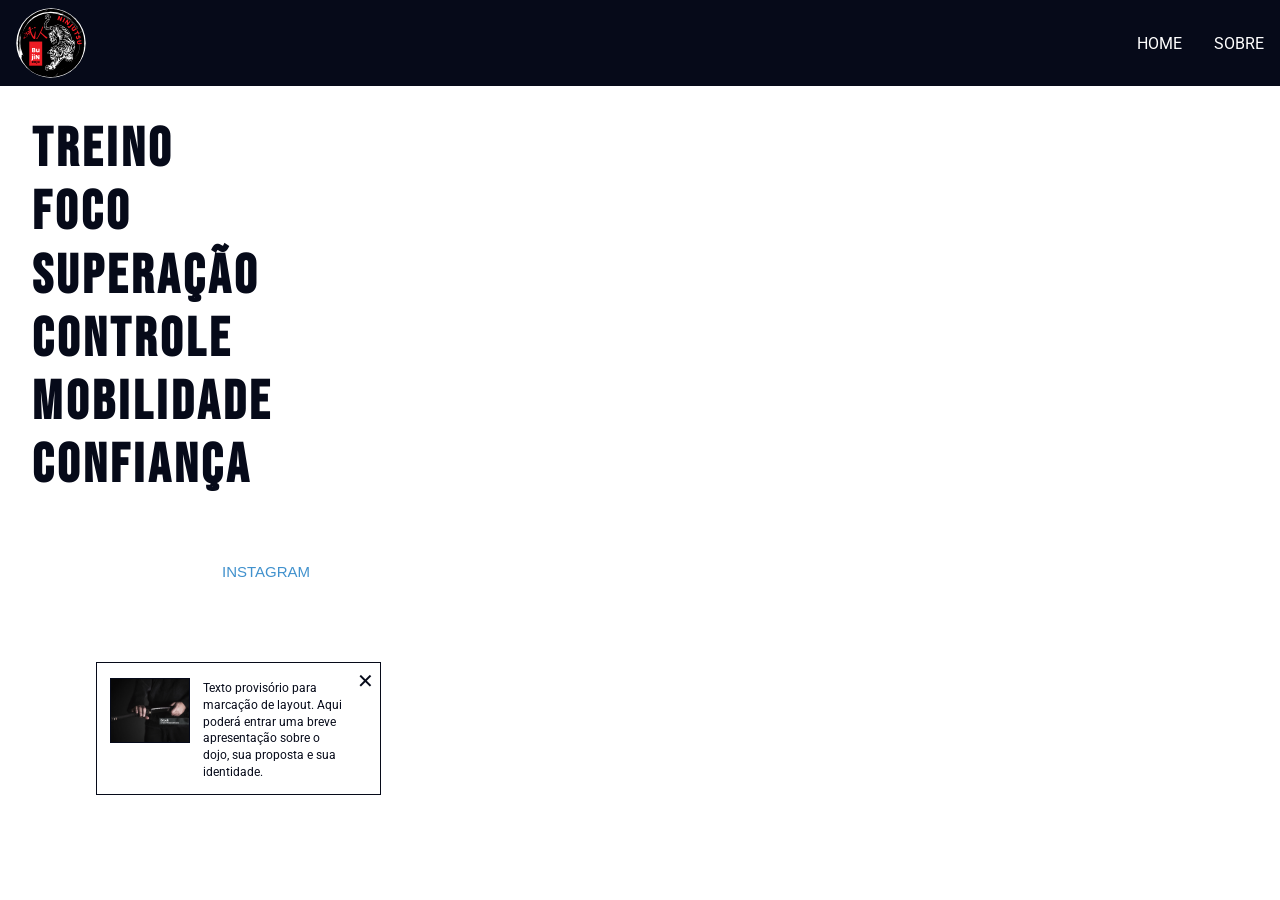
==== about.html @ 38eff9af ""Adiciona padroes da pagina Sobre"" ====
<!DOCTYPE html>
<html lang="pt-BR">
<head>
    <meta charset="UTF-8">
    <meta name="viewport" content="width=device-width, initial-scale=1.0">
    <title>Sobre | Bujin Dojo</title>
    <link rel="stylesheet" href="styles/style.css">
    <meta name="author" content="Patrick Marcman">
    <link rel="preconnect" href="https://fonts.googleapis.com">
    <link rel="preconnect" href="https://fonts.gstatic.com" crossorigin>
    <link href="https://fonts.googleapis.com/css2?family=Roboto:ital,wght@0,100..900;1,100..900&display=swap" rel="stylesheet">
    <link href="https://fonts.googleapis.com/css2?family=Bebas+Neue&display=swap" rel="stylesheet">
</head>
<body>

    <header>
        <nav>
            <a href="index.html">
                <img id="logo" src="images/logo-bujindojo.svg" alt="Logo Bujin Dojo">
            </a>

            <!--<button class="menu-toggle">MENU</button>-->
            <a href="index.html" class="menu-toggle">✕ FECHAR</a>

            <ul class="menu">
                <li><a href="index.html">HOME</a></li>
                <li><a href="sobre.html">SOBRE</a></li>
            </ul>
        </nav>
    </header>

 <!--   <main class="sobre-page">
        <section class="sobre-hero">
            <h1 class="titulo-pagina">SOBRE</h1>
            <p class="texto-pagina">
                Esta página será desenvolvida em breve com a história, valores e proposta do Bujin Dojo.
            </p>
        </section>
    </main>-->

    <main>
        <section class="sobre-conteudo">
            <h1 class="sobre-titulo"> 
                <span></span> TREINO </span>
                <span>FOCO</span>
                <span>SUPERAÇÃO</span>
                <span>CONTROLE</span>
                <span>MOBILIDADE</span>
                <span>CONFIANÇA</span>
            </h1>

            <a 
                class="instagram-link" 
                href="https://instagram.com/patrickmarcman" 
                target="_blank" 
                rel="noopener noreferrer"
                aria-label="Instagram Patrick Marcman"
            >
                <!--<i class="fa-brands fa-instagram"></i>-->
                INSTAGRAM
            </a>

            <aside class="sobre-aside" id="sobreAside">
                <button class="aside-close" type="button" aria-label="Fechar aside">✕</button>

                <div class="aside-image-box">
                    <img src="images/KimonoEspada.jpg" alt="Imagem de destaque do dojo">
                </div>

                <div class="aside-texto">
                    <p>
                        Texto provisório para marcação de layout. Aqui poderá entrar
                        uma breve apresentação sobre o dojo, sua proposta e sua identidade.
                    </p>
                </div>
            </aside>        

         </section>   
        

    </main>


    <script src="scripts/script.js"></script>
</body>
</html>
---- styles/style.css ----
:root {
    --primary-color: #060A19;
    --secundary-color: #2E5175;
    --tertiary-color: #010204;
    --quaternary-color: #A8C5E5;
    --quinternary-color:#4091CD;
    --sextnary-color: #242934;
    --primary-font-color: white;
    --secundary-font-color: #274063;
    --main-font: Roboto, Arial, sans-serif;
    --second-font: Bebas, sans-serif;
}

/*Reset*/
*,
*::before,
*::after {
  box-sizing: border-box;
  margin: 0;
  padding: 0;
}

/* Estilo base do botão */
.menu-toggle {
    display: none;
    font-size: 24px;
    background: none;
    border: none;
    color: var(--quaternary-color);
    font-family: var(--main-font);
    cursor: pointer;
}

/* Logo base */
#logo {
    width: 70px;
    height: auto;
    display: block;
}


/* Mobile */
@media (max-width: 600px){

    /*HEADER*/
    header {
        background-color: var(--primary-color) ;
        padding: 0.5rem 1rem;
    }

    nav {
        display: flex;
        align-items: center;
        justify-content: space-between;
    }

    .menu-toggle {
        display: block;
        margin-right: 1rem;
    }

    .menu {
        display: none;
        list-style: none;
        margin-top: 1rem;
    }

    .menu.active {
        display: block;
    }

    .menu li {
        margin-bottom: 10px;
    }

    .menu a {
        font-family: var(--main-font);
        font-size: 10pt;
        background-color: var(--quinternary-color);
        max-width: 200px;
        color: #4091CD;
        text-decoration: none;
    }
   #logo {
        width: 80px;
    }

    .titulo {
        font-family: 'Bebas Neue', sans-serif;
        font-size: 80px;
        letter-spacing: 3px;
        line-height: 0.8; /* controla espaçamento entre linhas */
        letter-spacing: 4px;
        margin: 2rem;

}
    .titulo span {
        display: block;
        color:var(--primary-color);
}
     #ninjutsu {
        font-size: 85px;
        letter-spacing: 10px;
}
    .sub-titulo {
        margin: 2rem;
        font-family: 'Bebas Neue', sans-serif;
        font-size: 25px;
        letter-spacing: 5px;
        line-height: 1.2;
        
    }
    .sub-titulo span {
        display: block;
    }

    .chamada {
        font-family: 'Bebas Neue', sans-serif;
        font-size: 20px;
        color:var(--quinternary-color);
        margin: 2rem;
        letter-spacing: 5px;
    }

.carousel-section {
    margin: 2rem 0 0 0;
    padding-left: 20px;
    padding-right: 0;
    overflow: hidden;
}

.carousel-info {
    display: flex;
    align-items: center;
    justify-content: space-between;
    gap: 10px;
    margin-bottom: 0.8rem;
    width: 280px;
}

.carousel-info-left {
    display: flex;
    align-items: center;
    gap: 10px;
    min-width: 0;
}

.carousel-bullet {
    width: 10px;
    height: 10px;
    background-color: var(--quinternary-color);
    border-radius: 50%;
    flex-shrink: 0;
}

.carousel-caption {
    background: none;
    border: none;
    padding: 0;
    font-family: var(--main-font);
    font-size: 12px;
    color: var(--primary-color);
    text-align: left;
    cursor: pointer;
    white-space: nowrap;
    overflow: hidden;
    text-overflow: ellipsis;
}

.carousel-counter {
    font-family: var(--main-font);
    font-size: 12px;
    color: var(--quinternary-color);
    flex-shrink: 0;
}

.carousel-track-container {
    width: 100%;
    overflow: hidden;
    position: relative;
    touch-action: pan-y;
    padding-top: 10px;
    padding-bottom: 10px;
}

.carousel-track {
    display: flex;
    gap: 12px;
    transition: transform 0.35s ease;
    align-items: center;
}

.carousel-image {
    width: 260px;
    height: 250px;
    object-fit: cover;
    flex-shrink: 0;
    user-select: none;
    -webkit-user-drag: none;
    transform: scale(0.92);
    transition: transform 0.35s ease, opacity 0.35s ease;
    opacity: 0.72;
}

.carousel-image.active {
    transform: scale(1);
    opacity: 1;
}

.carousel-aside {
    display: none;
    background-color: var(--sextnary-color);
    color: var(--primary-font-color);
    padding: 0.8rem 1rem;
    margin-bottom: 1rem;
    width: 280px;
    border-left: 3px solid var(--quinternary-color);
    font-family: var(--main-font);
    font-size: 12px;
    line-height: 1.4;
}

.carousel-aside.active {
    display: block;
}

.carousel-track-container {
    width: 100%;
    overflow: hidden;
    position: relative;
    touch-action: pan-y;
}

.carousel-track {
    display: flex;
    gap: 12px;
    transition: transform 0.35s ease;
}

.carousel-image {
    width: 280px;
    height: 250px;
    object-fit: cover;
    flex-shrink: 0;
    user-select: none;
    -webkit-user-drag: none;
}

.carousel-image:first-child {
    margin-left: 0;
}

}

/*--------------------------------------start about.html-------------------------------*/
.sobre-page {
    background-color: #f2f2f2;
    min-height: 100vh;
}

.sobre-conteudo {
    padding: 2rem;
    position: relative;
}

.sobre-titulo {
    font-family: 'Bebas Neue', sans-serif;
    font-size: 55px;
    line-height: 1.15;
    letter-spacing: 4px;
    color: var(--primary-color);
    max-width: 280px;
}

.sobre-titulo span {
    display: block;
}

.instagram-link {
    display: flex;
    align-items: center;
    justify-content: center;
    width: 52px;
    height: 52px;
    color: var(--quinternary-color);
    text-decoration: none;
    font-family: var(--second-font);
    font-size: 15px;
    margin: 3rem 0 4rem 13rem;
}

.sobre-aside {
    width: 285px;
    min-height: 95px;
    border: 0.5px solid var(--primary-color);
    padding: 0.8rem;
    display: grid;
    grid-template-columns: 80px 1fr;
    column-gap: 0.8rem;
    align-items: start;
    position: relative;
    margin-left: 4rem;
    background-color: transparent;
}

.aside-close {
    position: absolute;
    top: 6px;
    right: 6px;
    border: none;
    background: none;
    font-size: 20px;
    color: var(--primary-color);
    cursor: pointer;
    font-family: var(--main-font);
}

.aside-image-box {
    width: 80px;
    height: 65px;
    border: 0.5px solid var(--primary-color);
    overflow: hidden;
    margin-top: 0.2rem;
}

.aside-image-box img {
    width: 100%;
    height: 100%;
    object-fit: cover;
}

.aside-texto {
    padding-top: 0.3rem;
    padding-right: 1.5rem;
}

.aside-texto p {
    font-family: var(--main-font);
    font-size: 12px;
    line-height: 1.4;
    color: var(--primary-color);
}



/*--------------------------------------end about.html---------------------------------*/

/*---------------------------------------DESKTOP----------------------------------------*/
/* Desktop */
@media (min-width: 1024px) {
    header {
        background-color: var(--primary-color);
        padding: 0.5rem 1rem;
    }

    nav {
        display: flex;
        align-items: center;
        justify-content: space-between;
    }

    .menu-toggle {
        display: none;
    }

    .menu {
        display: flex;
        list-style: none;
        gap: 2rem;
    }

    .menu a {
        color: var(--primary-font-color);
        text-decoration: none;
        font-family: var(--main-font);
    }

    #logo {
        width: 70px;
        height: auto;
        margin-left: 0;
    }

    /*-----------------------MAIN--------------------*/
}

/*-----------------------about.html-----------------*/
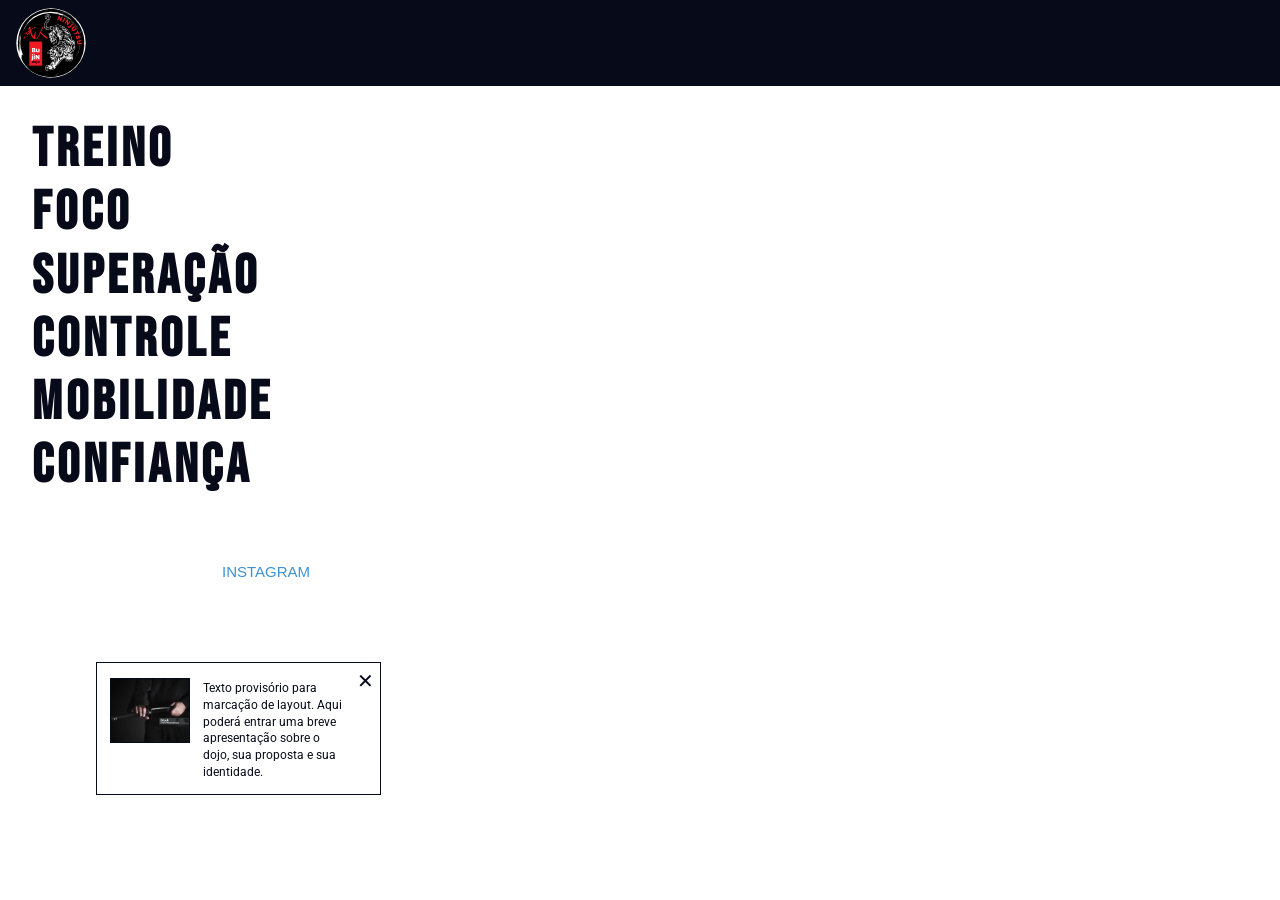
==== commit ba904c43: ""Adiciona fotos novas"" ====
--- a/about.html
+++ b/about.html
@@ -22,10 +22,10 @@
             <!--<button class="menu-toggle">MENU</button>-->
             <a href="index.html" class="menu-toggle">✕ FECHAR</a>
 
-            <ul class="menu">
+            <!--<ul class="menu">
                 <li><a href="index.html">HOME</a></li>
                 <li><a href="sobre.html">SOBRE</a></li>
-            </ul>
+            </ul>-->
         </nav>
     </header>
 
@@ -51,10 +51,10 @@
 
             <a 
                 class="instagram-link" 
-                href="https://instagram.com/patrickmarcman" 
+                href="https://www.instagram.com/bujindojobh/" 
                 target="_blank" 
                 rel="noopener noreferrer"
-                aria-label="Instagram Patrick Marcman"
+                aria-label="Instagram bujindojobh"
             >
                 <!--<i class="fa-brands fa-instagram"></i>-->
                 INSTAGRAM
--- a/styles/style.css
+++ b/styles/style.css
@@ -44,7 +44,7 @@
 
     /*HEADER*/
     header {
-        background-color: var(--primary-color) ;
+        /*background-color: var(--primary-color) ;*/
         padding: 0.5rem 1rem;
     }
 
@@ -57,6 +57,7 @@
     .menu-toggle {
         display: block;
         margin-right: 1rem;
+        text-decoration: none;
     }
 
     .menu {
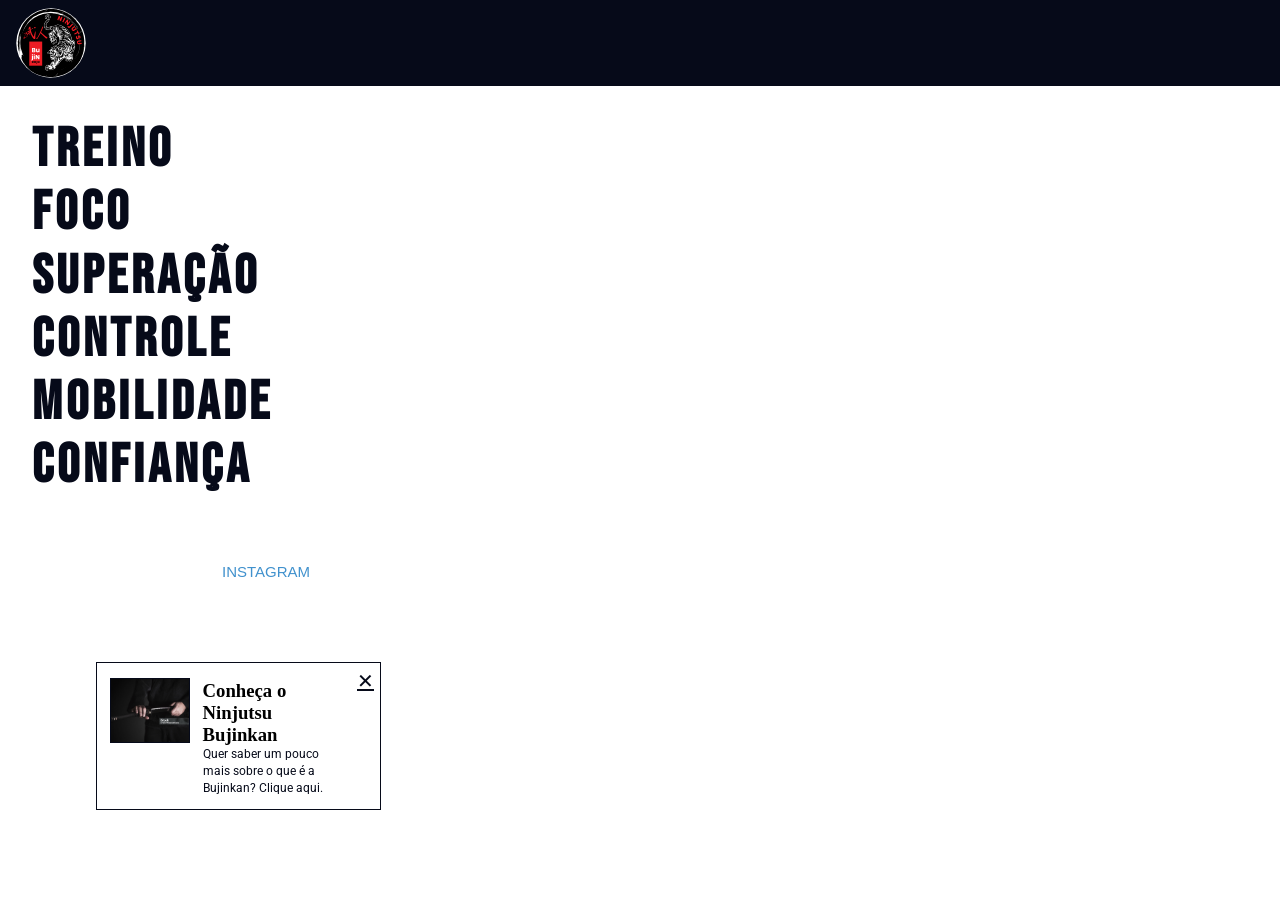
==== commit 4bc16671: ""Adiciona a pagina Bujinkan"" ====
--- a/about.html
+++ b/about.html
@@ -20,7 +20,7 @@
             </a>
 
             <!--<button class="menu-toggle">MENU</button>-->
-            <a href="index.html" class="menu-toggle">✕ FECHAR</a>
+            <a href="index.html" class="menu-toggle">FECHAR</a>
 
             <!--<ul class="menu">
                 <li><a href="index.html">HOME</a></li>
@@ -61,16 +61,16 @@
             </a>
 
             <aside class="sobre-aside" id="sobreAside">
-                <button class="aside-close" type="button" aria-label="Fechar aside">✕</button>
+                <a href="bujinkan.html" class="aside-close">✕</a>
 
                 <div class="aside-image-box">
                     <img src="images/KimonoEspada.jpg" alt="Imagem de destaque do dojo">
                 </div>
 
                 <div class="aside-texto">
+                    <h3>Conheça o Ninjutsu Bujinkan</h3>
                     <p>
-                        Texto provisório para marcação de layout. Aqui poderá entrar
-                        uma breve apresentação sobre o dojo, sua proposta e sua identidade.
+                        Quer saber um pouco mais sobre o que é a Bujinkan? Clique aqui.
                     </p>
                 </div>
             </aside>        
--- a/styles/style.css
+++ b/styles/style.css
@@ -26,8 +26,8 @@
     font-size: 24px;
     background: none;
     border: none;
-    color: var(--quaternary-color);
-    font-family: var(--main-font);
+    color: var(--primary-color);
+    font-family: var(--second-font);
     cursor: pointer;
 }
 
@@ -61,6 +61,7 @@
     }
 
     .menu {
+        color:var(--primary-color);
         display: none;
         list-style: none;
         margin-top: 1rem;
@@ -75,11 +76,11 @@
     }
 
     .menu a {
-        font-family: var(--main-font);
+        font-family: var(--second-font);
         font-size: 10pt;
         background-color: var(--quinternary-color);
         max-width: 200px;
-        color: #4091CD;
+        color: var(--primary-color);
         text-decoration: none;
     }
    #logo {
@@ -342,9 +343,23 @@
     color: var(--primary-color);
 }
 
-
-
 /*--------------------------------------end about.html---------------------------------*/
+
+/*-------------------------------------- bujinkan.html---------------------------------*/
+
+.paragrafo {
+    color: var(--primary-color);
+    font-family: var(--main-font);
+    line-height: 2; 
+    font-weight: 200; 
+    margin: 16px;
+    text-align: left; 
+    justify-content: center; 
+    text-transform: uppercase;
+}
+
+
+/*------------------------------------- bujinkan.html----------------------------------*/
 
 /*---------------------------------------DESKTOP----------------------------------------*/
 /* Desktop */
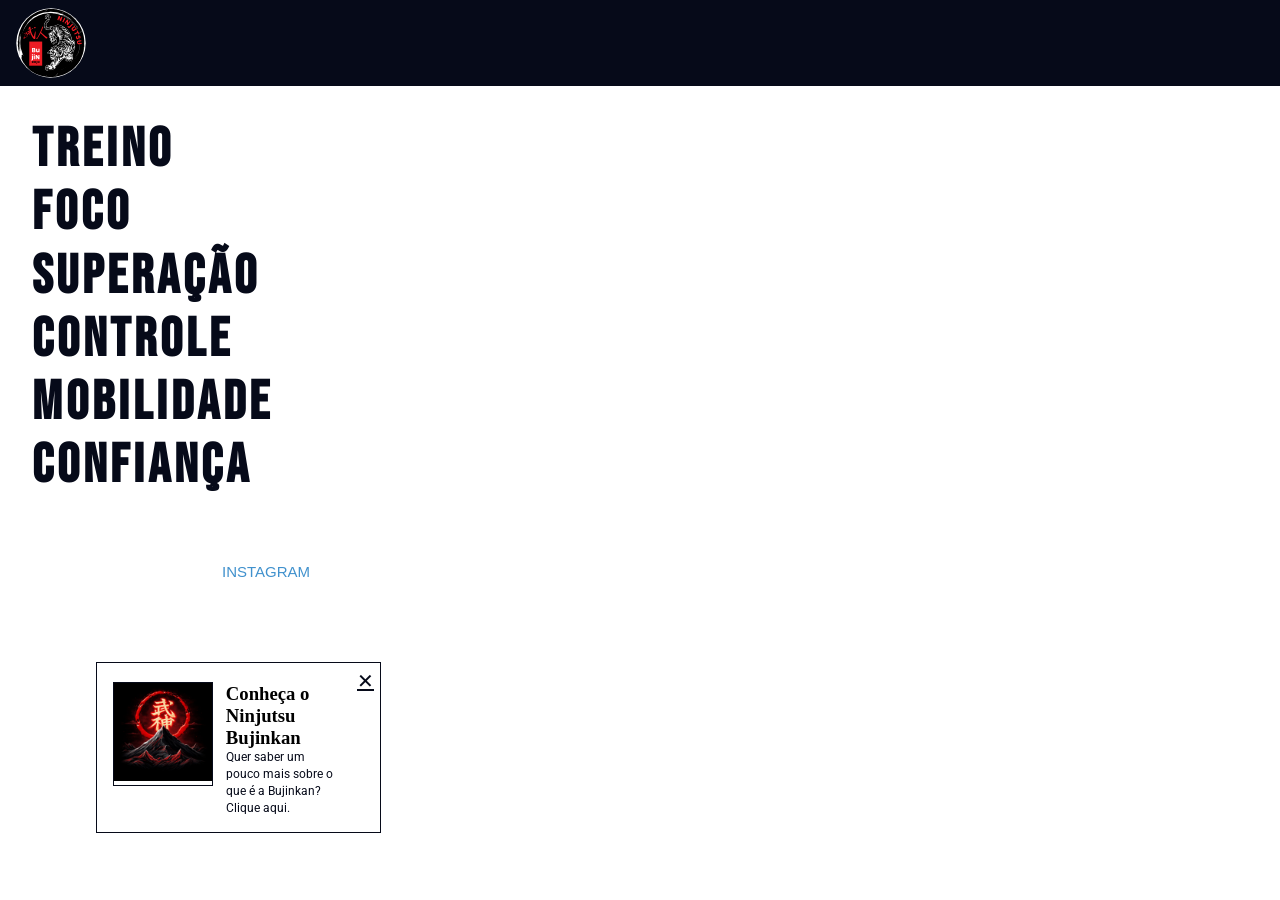
==== commit 0bbb6936: ""Adiciona melhorias no aside"" ====
--- a/about.html
+++ b/about.html
@@ -64,7 +64,7 @@
                 <a href="bujinkan.html" class="aside-close">✕</a>
 
                 <div class="aside-image-box">
-                    <img src="images/KimonoEspada.jpg" alt="Imagem de destaque do dojo">
+                    <img src="images/fuij-bujinkan.webp" alt="Imagem da Bujinkan Estilizada">
                 </div>
 
                 <div class="aside-texto">
--- a/styles/style.css
+++ b/styles/style.css
@@ -124,6 +124,14 @@
         letter-spacing: 5px;
     }
 
+    #address {
+        font-family: var(--second-font);
+        font-weight: 200;
+        color: var(--sextnary-color);
+        font-size: small;
+        margin: 2rem;
+    }
+
 .carousel-section {
     margin: 2rem 0 0 0;
     padding-left: 20px;
@@ -295,9 +303,9 @@
     width: 285px;
     min-height: 95px;
     border: 0.5px solid var(--primary-color);
-    padding: 0.8rem;
+    padding: 1rem;
     display: grid;
-    grid-template-columns: 80px 1fr;
+    grid-template-columns: 100px 1fr;
     column-gap: 0.8rem;
     align-items: start;
     position: relative;
@@ -318,8 +326,8 @@
 }
 
 .aside-image-box {
-    width: 80px;
-    height: 65px;
+    width: 100px;
+    height: auto;
     border: 0.5px solid var(--primary-color);
     overflow: hidden;
     margin-top: 0.2rem;
@@ -358,6 +366,60 @@
     text-transform: uppercase;
 }
 
+.cta-aside {
+    display: block;
+
+    width: 90%; /* ocupa quase toda a tela */
+    margin: 1rem auto;
+
+    padding: 0.5rem;
+
+    background-color: var(--primary-color);
+    color: var(--quaternary-color);
+
+    border-radius: 12px solid var(--secundary-color);
+
+    text-align: center;
+
+    font-family: 'Bebas Neue', sans-serif;
+    letter-spacing: 3px;
+    font-size: 17px;
+
+    text-decoration: none;
+
+    box-shadow: 0 10px 25px rgba(0,0,0,0.3);
+
+    transition: all 0.3s ease;
+}
+
+.cta-aside:active {
+    transform: scale(0.97);
+}
+/* animação do botão de cta*/
+@keyframes pulse {
+    0% {
+        box-shadow: 0 0 0 0 rgba(64, 145, 205, 0.6);
+    }
+    70% {
+        box-shadow: 0 0 0 15px rgba(64, 145, 205, 0);
+    }
+    100% {
+        box-shadow: 0 0 0 0 rgba(64, 145, 205, 0);
+    }
+}
+
+.cta-aside {
+    animation: pulse 2s infinite;
+}
+
+/* fim da animação do botao de cta*/
+
+.cta-aside:hover {
+    background-color: var(--primary-color);
+    color: var(--quaternary-color);
+    transform: scale(1.05);
+}
+
 
 /*------------------------------------- bujinkan.html----------------------------------*/
 
@@ -400,4 +462,17 @@
     /*-----------------------MAIN--------------------*/
 }
 
-/*-----------------------about.html-----------------*/+/*-----------------------about.html-----------------*/
+
+/*----------------------bujinkan.html--------------*/
+
+     .cta-aside {
+        width: 40%;
+        font-size: 18px;
+    }
+
+    .cta-aside:hover {
+        transform: scale(1.05);
+        background: linear-gradient(135deg, #ffffff, #4091CD);
+        color: #000;
+    }
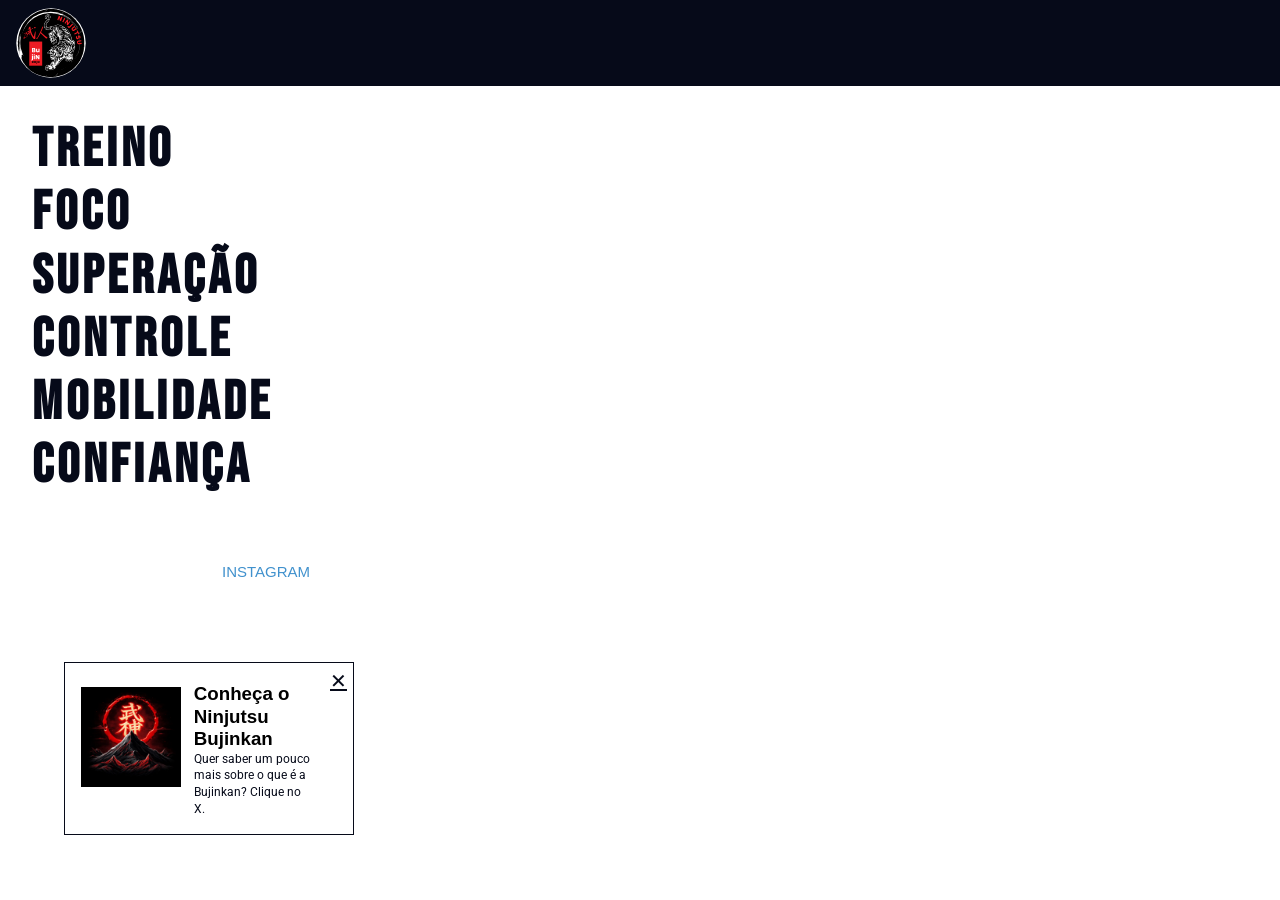
==== commit fcb05498: ""Ajusta aside"" ====
--- a/about.html
+++ b/about.html
@@ -64,13 +64,13 @@
                 <a href="bujinkan.html" class="aside-close">✕</a>
 
                 <div class="aside-image-box">
-                    <img src="images/fuij-bujinkan.webp" alt="Imagem da Bujinkan Estilizada">
+                    <a href="bujinkan.html"> <img src="images/fujibujinkan.webp" alt="Imagem da Bujinkan Estilizada"></a>
                 </div>
 
                 <div class="aside-texto">
                     <h3>Conheça o Ninjutsu Bujinkan</h3>
                     <p>
-                        Quer saber um pouco mais sobre o que é a Bujinkan? Clique aqui.
+                        Quer saber um pouco mais sobre o que é a Bujinkan? Clique no X.
                     </p>
                 </div>
             </aside>        
--- a/styles/style.css
+++ b/styles/style.css
@@ -300,7 +300,9 @@
 }
 
 .sobre-aside {
-    width: 285px;
+    font-family: var(--second-font);
+    line-height: 1.2;
+    width: 290px;
     min-height: 95px;
     border: 0.5px solid var(--primary-color);
     padding: 1rem;
@@ -309,7 +311,8 @@
     column-gap: 0.8rem;
     align-items: start;
     position: relative;
-    margin-left: 4rem;
+    margin-left: 2rem;
+    margin-bottom: 1rem;
     background-color: transparent;
 }
 
@@ -328,14 +331,13 @@
 .aside-image-box {
     width: 100px;
     height: auto;
-    border: 0.5px solid var(--primary-color);
     overflow: hidden;
-    margin-top: 0.2rem;
+    margin-top: 0.5rem;
 }
 
 .aside-image-box img {
     width: 100%;
-    height: 100%;
+    height: auto;
     object-fit: cover;
 }
 
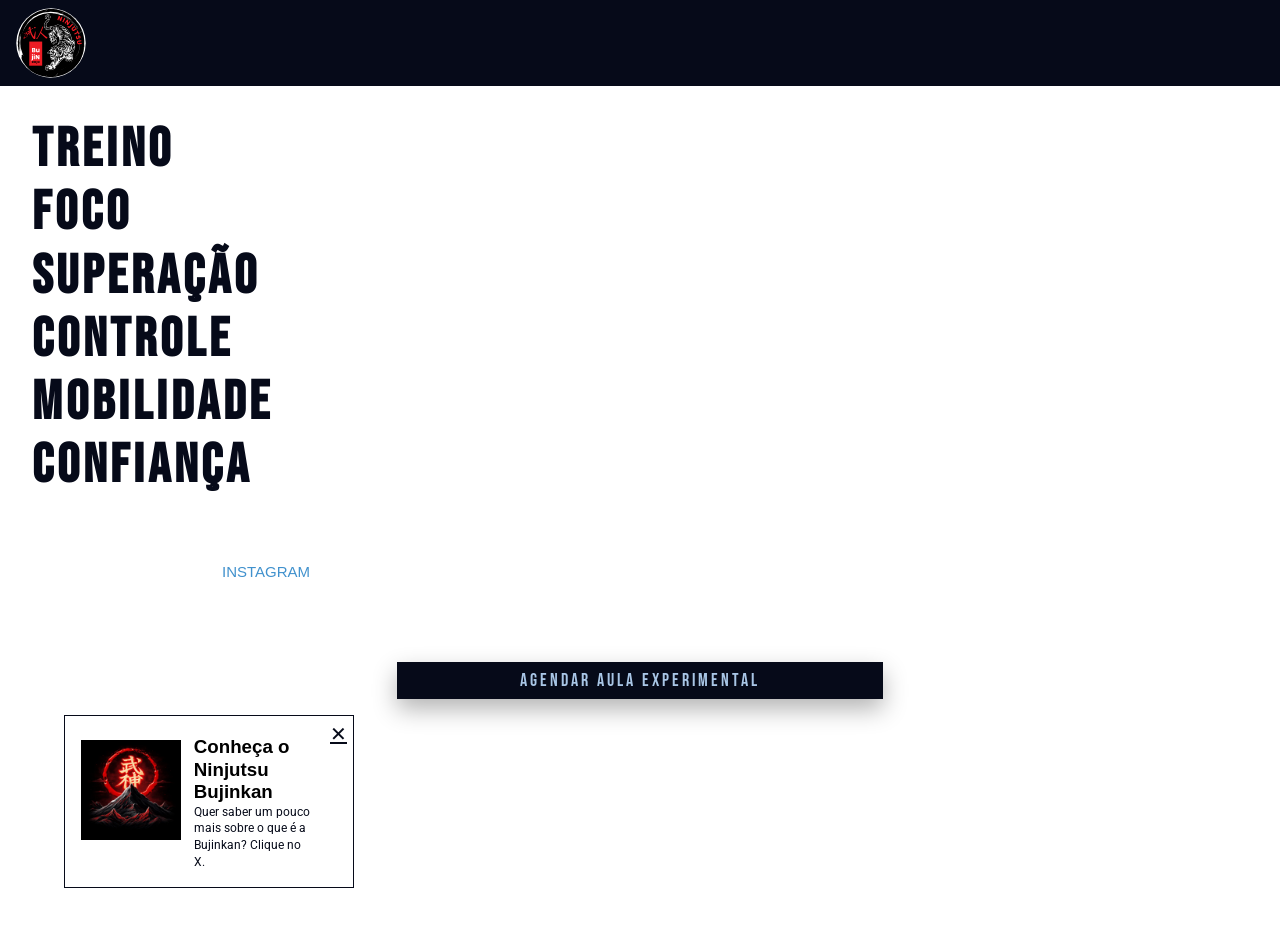
==== commit 22f369d9: ""Novo Cta"" ====
--- a/about.html
+++ b/about.html
@@ -60,6 +60,14 @@
                 INSTAGRAM
             </a>
 
+            <a 
+                href="https://wa.me/5511977504567?text=Olá%20Sensei!%20Gostaria%20de%20agendar%20uma%20aula%20experimental%20para%20conhecer%20o%20Ninjutsu.%20Poderia%20me%20chamar%20para%20agendarmos?" 
+                class="cta-aside"
+                target="_blank"
+            >
+             AGENDAR AULA EXPERIMENTAL
+            </a>
+
             <aside class="sobre-aside" id="sobreAside">
                 <a href="bujinkan.html" class="aside-close">✕</a>
 
--- a/styles/style.css
+++ b/styles/style.css
@@ -385,7 +385,7 @@
 
     font-family: 'Bebas Neue', sans-serif;
     letter-spacing: 3px;
-    font-size: 17px;
+    font-size: 13px;
 
     text-decoration: none;
 
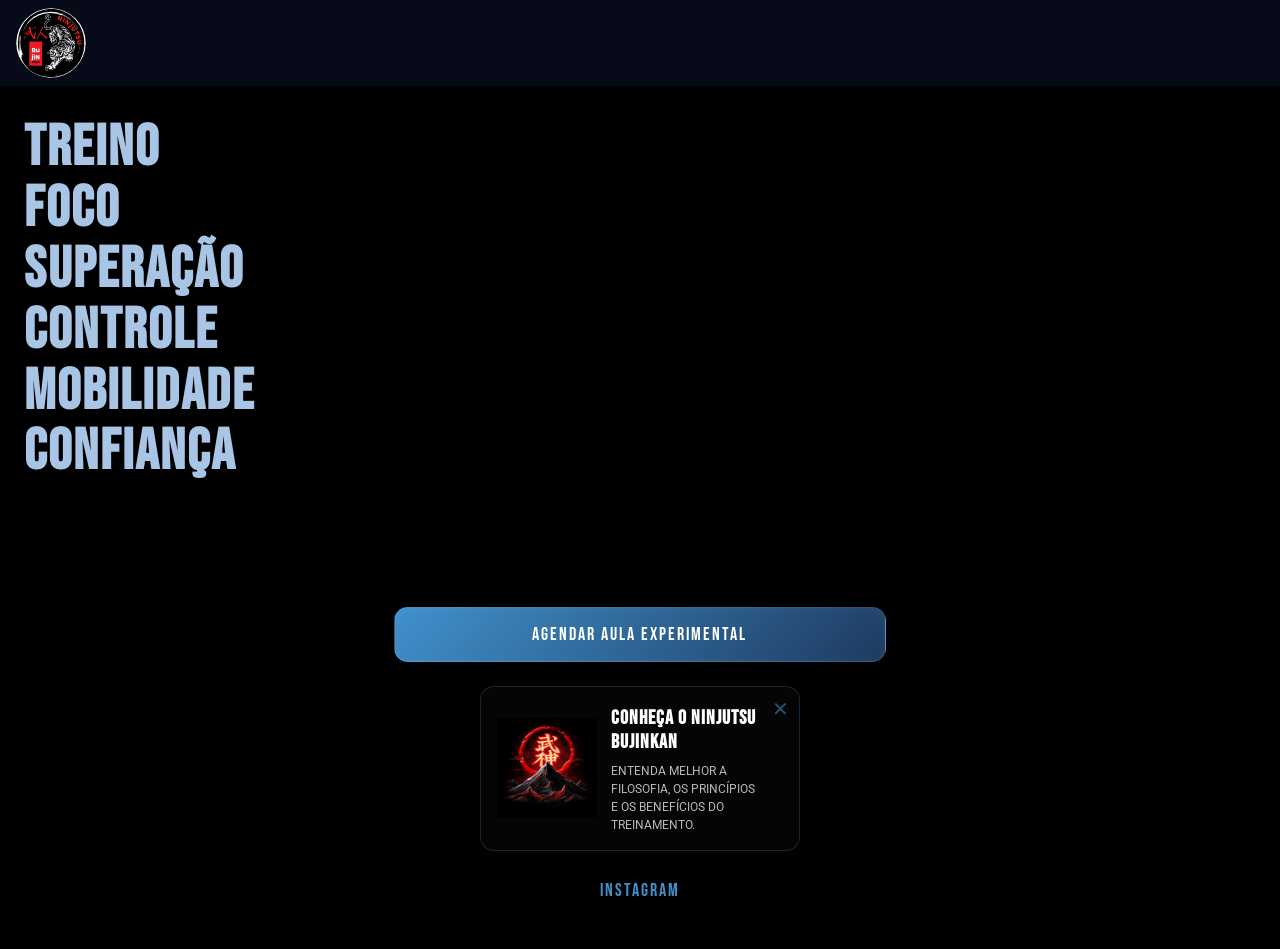
==== commit 383b3778: ""Adiciona video na pagina bujinkan.html"" ====
--- a/about.html
+++ b/about.html
@@ -49,6 +49,33 @@
                 <span>CONFIANÇA</span>
             </h1>
 
+            <p class="sobre-frase reveal">
+                DISCIPLINA, AUTODEFESA E DESENVOLVIMENTO PESSOAL EM UM TREINAMENTO SÉRIO E PROGRESSIVO.
+            </p>
+
+            <a 
+                href="https://wa.me/5511977504567?text=Olá%20Sensei!%20Gostaria%20de%20agendar%20uma%20aula%20experimental%20para%20conhecer%20o%20Ninjutsu.%20Poderia%20me%20chamar%20para%20agendarmos?" 
+                class="cta-aside"
+                target="_blank"
+            >
+             AGENDAR AULA EXPERIMENTAL
+            </a>
+
+            <a href="bujinkan.html" class="sobre-aside" id="sobreAside">
+                <span class="aside-close">✕</span>
+
+                <div class="aside-image-box">
+                    <img src="images/fujibujinkan.webp" alt="Imagem da Bujinkan Estilizada">
+                </div>
+
+                <div class="aside-texto">
+                    <h3>CONHEÇA O NINJUTSU BUJINKAN</h3>
+                    <p>
+                        ENTENDA MELHOR A FILOSOFIA, OS PRINCÍPIOS E OS BENEFÍCIOS DO TREINAMENTO.
+                    </p>
+                </div>
+            </a>
+            
             <a 
                 class="instagram-link" 
                 href="https://www.instagram.com/bujindojobh/" 
@@ -58,30 +85,6 @@
             >
                 <!--<i class="fa-brands fa-instagram"></i>-->
                 INSTAGRAM
-            </a>
-
-            <a 
-                href="https://wa.me/5511977504567?text=Olá%20Sensei!%20Gostaria%20de%20agendar%20uma%20aula%20experimental%20para%20conhecer%20o%20Ninjutsu.%20Poderia%20me%20chamar%20para%20agendarmos?" 
-                class="cta-aside"
-                target="_blank"
-            >
-             AGENDAR AULA EXPERIMENTAL
-            </a>
-
-            <aside class="sobre-aside" id="sobreAside">
-                <a href="bujinkan.html" class="aside-close">✕</a>
-
-                <div class="aside-image-box">
-                    <a href="bujinkan.html"> <img src="images/fujibujinkan.webp" alt="Imagem da Bujinkan Estilizada"></a>
-                </div>
-
-                <div class="aside-texto">
-                    <h3>Conheça o Ninjutsu Bujinkan</h3>
-                    <p>
-                        Quer saber um pouco mais sobre o que é a Bujinkan? Clique no X.
-                    </p>
-                </div>
-            </aside>        
 
          </section>   
         
--- a/styles/style.css
+++ b/styles/style.css
@@ -3,48 +3,81 @@
     --secundary-color: #2E5175;
     --tertiary-color: #010204;
     --quaternary-color: #A8C5E5;
-    --quinternary-color:#4091CD;
+    --quinternary-color: #4091CD;
     --sextnary-color: #242934;
     --primary-font-color: white;
     --secundary-font-color: #274063;
     --main-font: Roboto, Arial, sans-serif;
-    --second-font: Bebas, sans-serif;
-}
-
-/*Reset*/
+    --second-font: 'Bebas Neue', sans-serif;
+}
+
+/* RESET */
 *,
 *::before,
 *::after {
-  box-sizing: border-box;
-  margin: 0;
-  padding: 0;
-}
-
-/* Estilo base do botão */
+    box-sizing: border-box;
+    margin: 0;
+    padding: 0;
+}
+
+body {
+    background-color: #000;
+    font-family: var(--main-font);
+}
+
+html {
+    scroll-behavior: smooth;
+}
+
+body {
+    color: white;
+    overflow-x: hidden;
+}
+
+img {
+    display: block;
+    max-width: 100%;
+}
+
+section {
+    position: relative;
+}
+
+.logo-link {
+    display: inline-block;
+}
+
+/* BOTÃO MENU */
 .menu-toggle {
     display: none;
     font-size: 24px;
     background: none;
     border: none;
-    color: var(--primary-color);
+    color: var(--quaternary-color);
     font-family: var(--second-font);
     cursor: pointer;
-}
-
-/* Logo base */
+    text-decoration: none;
+}
+
+/* LOGO */
 #logo {
     width: 70px;
     height: auto;
     display: block;
 }
 
-
-/* Mobile */
-@media (max-width: 600px){
-
-    /*HEADER*/
+header.scrolled {
+    background-color: rgba(6, 10, 25, 0.88);
+    backdrop-filter: blur(10px);
+    box-shadow: 0 10px 30px rgba(0, 0, 0, 0.35);
+}
+
+/* MOBILE */
+@media (max-width: 600px) {
+
+    /* HEADER */
     header {
-        /*background-color: var(--primary-color) ;*/
+        background-color: var(--primary-color);
         padding: 0.5rem 1rem;
     }
 
@@ -57,148 +90,162 @@
     .menu-toggle {
         display: block;
         margin-right: 1rem;
-        text-decoration: none;
-    }
-
-    .menu {
-        color:var(--primary-color);
-        display: none;
-        list-style: none;
-        margin-top: 1rem;
-    }
-
-    .menu.active {
-        display: block;
-    }
-
-    .menu li {
-        margin-bottom: 10px;
-    }
-
-    .menu a {
-        font-family: var(--second-font);
-        font-size: 10pt;
-        background-color: var(--quinternary-color);
-        max-width: 200px;
-        color: var(--primary-color);
-        text-decoration: none;
-    }
-   #logo {
+    }
+
+    #logo {
         width: 80px;
     }
 
-    .titulo {
-        font-family: 'Bebas Neue', sans-serif;
-        font-size: 80px;
-        letter-spacing: 3px;
-        line-height: 0.8; /* controla espaçamento entre linhas */
-        letter-spacing: 4px;
-        margin: 2rem;
-
-}
-    .titulo span {
-        display: block;
-        color:var(--primary-color);
-}
-     #ninjutsu {
+    /* HERO */
+    .hero {
+        background-image:
+            linear-gradient(
+                to bottom,
+                rgba(0, 0, 0, 0.20),
+                rgba(0, 0, 0, 0.45),
+                rgba(0, 0, 0, 0.78)
+            ),
+            url("../images/hero-bujinkan.png");
+        background-size: cover;
+        background-position: center center;
+        background-repeat: no-repeat;
+        min-height: 100vh;
+        position: relative;
+    }
+
+.hero-overlay {
+    min-height: 100vh;
+    padding-top: 1rem;
+    padding-bottom: 3rem;
+    background: linear-gradient(
+        to bottom,
+        rgba(0, 0, 0, 0.10),
+        rgba(0, 0, 0, 0.35),
+        rgba(0, 0, 0, 0.82)
+    );
+}
+
+    .hero-content {
+        width: 100%;
+    }
+
+.titulo {
+    font-family: var(--second-font);
+    font-size: 80px;
+    line-height: 0.84;
+    letter-spacing: 3px;
+    margin: 2rem 2rem 1.5rem 2rem;
+}
+
+.titulo span {
+    display: block;
+    color: white;
+    text-shadow: 0 6px 18px rgba(0, 0, 0, 0.45);
+}
+
+    #ninjutsu {
         font-size: 85px;
-        letter-spacing: 10px;
-}
+        letter-spacing: 6px;
+    }
+
     .sub-titulo {
         margin: 2rem;
-        font-family: 'Bebas Neue', sans-serif;
-        font-size: 25px;
-        letter-spacing: 5px;
+        font-family: var(--second-font);
+        font-size: 22px;
+        letter-spacing: 3px;
         line-height: 1.2;
-        
-    }
+}
+
     .sub-titulo span {
         display: block;
+        color: white;
+        text-shadow: 0 2px 10px rgba(0, 0, 0, 0.8);
     }
 
     .chamada {
-        font-family: 'Bebas Neue', sans-serif;
+        font-family: var(--second-font);
         font-size: 20px;
-        color:var(--quinternary-color);
+        color: var(--quinternary-color);
         margin: 2rem;
         letter-spacing: 5px;
+        text-shadow: 0 2px 10px rgba(0, 0, 0, 0.8);
     }
 
     #address {
         font-family: var(--second-font);
         font-weight: 200;
-        color: var(--sextnary-color);
-        font-size: small;
-        margin: 2rem;
-    }
-
-.carousel-section {
-    margin: 2rem 0 0 0;
-    padding-left: 20px;
-    padding-right: 0;
-    overflow: hidden;
-}
-
-.carousel-info {
-    display: flex;
-    align-items: center;
-    justify-content: space-between;
-    gap: 10px;
-    margin-bottom: 0.8rem;
-    width: 280px;
-}
-
-.carousel-info-left {
-    display: flex;
-    align-items: center;
-    gap: 10px;
-    min-width: 0;
-}
-
-.carousel-bullet {
-    width: 10px;
-    height: 10px;
-    background-color: var(--quinternary-color);
-    border-radius: 50%;
-    flex-shrink: 0;
-}
-
-.carousel-caption {
-    background: none;
-    border: none;
-    padding: 0;
-    font-family: var(--main-font);
-    font-size: 12px;
-    color: var(--primary-color);
-    text-align: left;
-    cursor: pointer;
-    white-space: nowrap;
-    overflow: hidden;
-    text-overflow: ellipsis;
-}
-
-.carousel-counter {
-    font-family: var(--main-font);
-    font-size: 12px;
-    color: var(--quinternary-color);
-    flex-shrink: 0;
-}
-
-.carousel-track-container {
-    width: 100%;
-    overflow: hidden;
-    position: relative;
-    touch-action: pan-y;
-    padding-top: 10px;
-    padding-bottom: 10px;
-}
-
-.carousel-track {
-    display: flex;
-    gap: 12px;
-    transition: transform 0.35s ease;
-    align-items: center;
-}
+        color: white;
+        font-size: 14px;
+        margin: 0 2rem 2rem 2rem;
+        text-shadow: 0 2px 10px rgba(0, 0, 0, 0.8);
+        line-height: 1.4;
+    }
+
+    a {
+        text-decoration: none;
+    }
+
+    /* CARROSSEL */
+    .carousel-section {
+        margin: 2rem 0 0 0;
+        padding-left: 20px;
+        padding-right: 0;
+        overflow: hidden;
+    }
+
+    .carousel-info {
+        display: flex;
+        align-items: center;
+        justify-content: space-between;
+        gap: 10px;
+        margin-bottom: 0.8rem;
+        width: 280px;
+    }
+
+    .carousel-info-left {
+        display: flex;
+        align-items: center;
+        gap: 10px;
+        min-width: 0;
+        color: white;
+    }
+
+    .carousel-caption {
+        background: none;
+        border: none;
+        padding: 0;
+        font-family: var(--main-font);
+        font-size: 12px;
+        color: white;
+        text-align: left;
+        cursor: pointer;
+        white-space: nowrap;
+        overflow: hidden;
+        text-overflow: ellipsis;
+    }
+
+    .carousel-counter {
+        font-family: var(--main-font);
+        font-size: 12px;
+        color: var(--quinternary-color);
+        flex-shrink: 0;
+    }
+
+    .carousel-track-container {
+        width: 100%;
+        overflow: hidden;
+        position: relative;
+        touch-action: pan-y;
+        padding-top: 10px;
+        padding-bottom: 10px;
+    }
+
+    .carousel-track {
+        display: flex;
+        gap: 12px;
+        transition: transform 0.35s ease;
+        align-items: center;
+    }
 
 .carousel-image {
     width: 260px;
@@ -208,196 +255,242 @@
     user-select: none;
     -webkit-user-drag: none;
     transform: scale(0.92);
-    transition: transform 0.35s ease, opacity 0.35s ease;
+    transition: transform 0.35s ease, opacity 0.35s ease, box-shadow 0.35s ease;
     opacity: 0.72;
+    border-radius: 12px;
+    box-shadow: 0 12px 28px rgba(0,0,0,0.30);
 }
 
 .carousel-image.active {
     transform: scale(1);
     opacity: 1;
-}
-
-.carousel-aside {
-    display: none;
-    background-color: var(--sextnary-color);
-    color: var(--primary-font-color);
-    padding: 0.8rem 1rem;
-    margin-bottom: 1rem;
-    width: 280px;
-    border-left: 3px solid var(--quinternary-color);
-    font-family: var(--main-font);
-    font-size: 12px;
-    line-height: 1.4;
-}
-
-.carousel-aside.active {
-    display: block;
-}
-
-.carousel-track-container {
-    width: 100%;
-    overflow: hidden;
-    position: relative;
-    touch-action: pan-y;
-}
-
-.carousel-track {
-    display: flex;
-    gap: 12px;
-    transition: transform 0.35s ease;
-}
-
-.carousel-image {
-    width: 280px;
-    height: 250px;
-    object-fit: cover;
-    flex-shrink: 0;
-    user-select: none;
-    -webkit-user-drag: none;
-}
-
-.carousel-image:first-child {
-    margin-left: 0;
-}
-
-}
-
-/*--------------------------------------start about.html-------------------------------*/
+    box-shadow: 0 16px 34px rgba(0,0,0,0.42);
+}
+
+    .carousel-aside {
+        display: none;
+        background-color: rgba(36, 41, 52, 0.95);
+        color: var(--primary-font-color);
+        padding: 0.8rem 1rem;
+        margin-bottom: 1rem;
+        width: 280px;
+        border-left: 3px solid var(--quinternary-color);
+        font-family: var(--main-font);
+        font-size: 12px;
+        line-height: 1.4;
+    }
+
+    .carousel-aside.active {
+        display: block;
+    }
+}
+
+/* ABOUT */
 .sobre-page {
     background-color: #f2f2f2;
     min-height: 100vh;
 }
 
 .sobre-conteudo {
-    padding: 2rem;
+    padding: 2rem 1.5rem 3rem 1.5rem;
     position: relative;
 }
 
+.bujinkan-topo .sobre-titulo {
+    color: rgba(255, 255, 255, 0.18);
+}
+
 .sobre-titulo {
-    font-family: 'Bebas Neue', sans-serif;
-    font-size: 55px;
-    line-height: 1.15;
-    letter-spacing: 4px;
-    color: var(--primary-color);
-    max-width: 280px;
+    font-family: var(--second-font);
+    font-size: 58px;
+    line-height: 1.05;
+    letter-spacing: 2px;
+    /*color: rgba(64, 145, 205, 0.18);*/
+    color: var(--quaternary-color);
+    max-width: 310px;
 }
 
 .sobre-titulo span {
     display: block;
 }
 
+.sobre-frase {
+    margin-top: 1.5rem;
+    max-width: 310px;
+    color: rgba(255,255,255,0.78);
+    font-size: 14px;
+    line-height: 1.6;
+}
+
 .instagram-link {
-    display: flex;
-    align-items: center;
-    justify-content: center;
-    width: 52px;
-    height: 52px;
+    display: block;
+    width: fit-content;
+    margin: 0 auto;
     color: var(--quinternary-color);
     text-decoration: none;
     font-family: var(--second-font);
-    font-size: 15px;
-    margin: 3rem 0 4rem 13rem;
+    font-size: 18px;
+    letter-spacing: 2px;
 }
 
 .sobre-aside {
-    font-family: var(--second-font);
-    line-height: 1.2;
-    width: 290px;
-    min-height: 95px;
-    border: 0.5px solid var(--primary-color);
+    display: grid;
+    width: 100%;
+    max-width: 320px;
+    min-height: 110px;
+    margin: 0 auto 1.8rem auto;
+
+    text-decoration: none;
+    color: inherit;
+    cursor: pointer;
+
+    border: 1px solid rgba(64,145,205,0.25);
+    border-radius: 14px;
     padding: 1rem;
-    display: grid;
     grid-template-columns: 100px 1fr;
-    column-gap: 0.8rem;
-    align-items: start;
+    column-gap: 0.9rem;
+    align-items: center;
     position: relative;
-    margin-left: 2rem;
-    margin-bottom: 1rem;
-    background-color: transparent;
+    background: rgba(255,255,255,0.02);
+    box-shadow: 0 10px 24px rgba(0,0,0,0.18);
+    transition: transform 0.25s ease, box-shadow 0.25s ease;
+}
+
+.sobre-aside:active {
+    transform: scale(0.97);
 }
 
 .aside-close {
     position: absolute;
-    top: 6px;
-    right: 6px;
-    border: none;
-    background: none;
+    top: 10px;
+    right: 10px;
     font-size: 20px;
-    color: var(--primary-color);
-    cursor: pointer;
-    font-family: var(--main-font);
-}
-
-.aside-image-box {
-    width: 100px;
-    height: auto;
-    overflow: hidden;
-    margin-top: 0.5rem;
+    color: rgba(64,145,205,0.55);
+    pointer-events: none;
+}
+
+.sobre-aside:hover {
+    box-shadow: 0 16px 34px rgba(0,0,0,0.35);
 }
 
 .aside-image-box img {
     width: 100%;
-    height: auto;
+    height: 100%;
     object-fit: cover;
 }
 
 .aside-texto {
-    padding-top: 0.3rem;
-    padding-right: 1.5rem;
+    padding-top: 0.2rem;
+    padding-right: 1.2rem;
+}
+
+.aside-texto h3 {
+    font-family: var(--second-font);
+    font-size: 20px;
+    letter-spacing: 1px;
+    color: white;
+    margin-bottom: 0.5rem;
 }
 
 .aside-texto p {
     font-family: var(--main-font);
     font-size: 12px;
-    line-height: 1.4;
-    color: var(--primary-color);
-}
-
-/*--------------------------------------end about.html---------------------------------*/
-
-/*-------------------------------------- bujinkan.html---------------------------------*/
-
-.paragrafo {
-    color: var(--primary-color);
-    font-family: var(--main-font);
-    line-height: 2; 
-    font-weight: 200; 
-    margin: 16px;
-    text-align: left; 
-    justify-content: center; 
+    line-height: 1.5;
+    color: rgba(255,255,255,0.72);
+}
+
+/* BUJINKAN */
+
+.bujinkan-frase {
+    margin: 1.5rem 1.5rem 0 1.5rem;
+    max-width: 320px;
+    color: rgba(255,255,255,0.82);
+    font-size: 14px;
+    line-height: 1.6;
     text-transform: uppercase;
 }
 
+.bujinkan-frase::after {
+    content: "";
+    display: block;
+    width: 100%;
+    max-width: 90px;
+    height: 2px;
+    margin-top: 1.2rem;
+    background: linear-gradient(90deg, var(--quinternary-color), transparent);
+}
+
+.bujinkan-blocos {
+    padding: 1.5rem;
+    display: flex;
+    flex-direction: column;
+    gap: 1rem;
+}
+
+.bujinkan-card p {
+    color: rgba(255,255,255,0.82);
+    font-size: 13px;
+    line-height: 1.65;
+    text-transform: uppercase;
+}
+
+.bujinkan-card:active {
+    transform: scale(0.98);
+}
+
+.bujinkan-card h2 {
+    font-family: var(--second-font);
+    font-size: 24px;
+    line-height: 1.05;
+    letter-spacing: 1px;
+    color: #ffffff;
+    margin-bottom: 0.8rem;
+}
+
+.bujinkan-card p {
+    color: rgba(255,255,255,0.76);
+    font-size: 13px;
+    line-height: 1.65;
+    text-transform: uppercase;
+}
+
+.destaque-final {
+    border-color: rgba(64,145,205,0.45);
+    box-shadow: 0 14px 28px rgba(0,0,0,0.22);
+}
+
+.bujinkan-cta-final {
+    padding: 1rem 1.5rem 3rem 1.5rem;
+}
+
 .cta-aside {
     display: block;
-
-    width: 90%; /* ocupa quase toda a tela */
-    margin: 1rem auto;
-
-    padding: 0.5rem;
-
-    background-color: var(--primary-color);
-    color: var(--quaternary-color);
-
-    border-radius: 12px solid var(--secundary-color);
-
+    width: 90%;
+    margin: 2rem auto 1.5rem auto;
+    padding: 1rem 1.2rem;
+    background: linear-gradient(135deg, #4091CD, #1e3a5f);
+    color: #fff;
+    border: 1px solid rgba(255,255,255,0.10);
+    border-radius: 14px;
     text-align: center;
-
-    font-family: 'Bebas Neue', sans-serif;
-    letter-spacing: 3px;
-    font-size: 13px;
-
+    font-family: var(--second-font);
+    letter-spacing: 2px;
+    font-size: 15px;
     text-decoration: none;
-
-    box-shadow: 0 10px 25px rgba(0,0,0,0.3);
-
-    transition: all 0.3s ease;
+    box-shadow:
+        0 12px 28px rgba(0,0,0,0.35),
+        inset 0 0 10px rgba(255,255,255,0.05);
+    transition: transform 0.25s ease, box-shadow 0.25s ease, filter 0.25s ease;
+    animation: pulse 2s infinite;
 }
 
 .cta-aside:active {
-    transform: scale(0.97);
-}
-/* animação do botão de cta*/
+    transform: scale(0.98);
+    filter: brightness(1.04);
+}
+
+
+
 @keyframes pulse {
     0% {
         box-shadow: 0 0 0 0 rgba(64, 145, 205, 0.6);
@@ -410,11 +503,27 @@
     }
 }
 
-.cta-aside {
-    animation: pulse 2s infinite;
-}
-
-/* fim da animação do botao de cta*/
+@keyframes revealUp {
+    from {
+        opacity: 0;
+        transform: translateY(24px);
+    }
+    to {
+        opacity: 1;
+        transform: translateY(0);
+    }
+}
+
+.reveal {
+    opacity: 0;
+    transform: translateY(24px);
+    transition: opacity 0.7s ease, transform 0.7s ease;
+}
+
+.reveal.visible {
+    opacity: 1;
+    transform: translateY(0);
+}
 
 .cta-aside:hover {
     background-color: var(--primary-color);
@@ -422,11 +531,183 @@
     transform: scale(1.05);
 }
 
-
-/*------------------------------------- bujinkan.html----------------------------------*/
-
-/*---------------------------------------DESKTOP----------------------------------------*/
-/* Desktop */
+.hero-frase {
+    margin: 0 2rem 1.6rem 2rem;
+    color: rgba(255, 255, 255, 0.78);
+    font-family: var(--main-font);
+    font-size: 14px;
+    line-height: 1.6;
+    max-width: 320px;
+}
+
+.cta-hero {
+    display: block;
+    width: 90%;
+    margin: 0 auto 1.5rem auto;
+    padding: 1rem 1.2rem;
+    background: linear-gradient(135deg, #4091CD, #1e3a5f);
+    color: #fff;
+    border: 1px solid rgba(255,255,255,0.10);
+    border-radius: 14px;
+    text-align: center;
+    font-family: var(--second-font);
+    letter-spacing: 2px;
+    font-size: 16px;
+    text-decoration: none;
+    box-shadow:
+        0 12px 28px rgba(0,0,0,0.35),
+        inset 0 0 10px rgba(255,255,255,0.05);
+    transition: transform 0.25s ease, box-shadow 0.25s ease, filter 0.25s ease;
+}
+
+.cta-hero:active {
+    transform: scale(0.98);
+    filter: brightness(1.04);
+}
+
+.para-quem,
+.beneficios,
+.como-funciona,
+.diferencial,
+.cta-final {
+    padding: 2rem 1.5rem;
+}
+
+.para-quem::after,
+.beneficios::after,
+.como-funciona::after,
+.diferencial::after {
+    content: "";
+    display: block;
+    height: 1px;
+    background: rgba(255,255,255,0.05);
+    margin-top: 2rem;
+}
+
+.para-quem h2,
+.beneficios h2,
+.como-funciona h2,
+.diferencial h2 {
+    font-family: var(--second-font);
+    font-size: 32px;
+    letter-spacing: 2px;
+    color: white;
+    margin-bottom: 1rem;
+}
+
+.lista-beneficios p {
+    color: rgba(255,255,255,0.82);
+    font-size: 14px;
+    line-height: 1.5;
+    margin-bottom: 0.8rem;
+    text-transform: uppercase;
+}
+
+.benefit-grid {
+    display: grid;
+    grid-template-columns: 1fr 1fr;
+    gap: 12px;
+}
+
+.benefit-card {
+    background-color: rgba(255,255,255,0.03);
+    border: 1px solid rgba(64,145,205,0.32);
+    border-radius: 12px;
+    padding: 1rem 0.8rem;
+    text-align: center;
+    color: white;
+    font-family: var(--second-font);
+    letter-spacing: 2px;
+    font-size: 16px;
+    box-shadow: 0 8px 18px rgba(0,0,0,0.18);
+    transition: transform 0.2s ease, border-color 0.2s ease;
+}
+
+.benefit-card:active {
+    transform: scale(0.98);
+    border-color: rgba(64,145,205,0.7);
+}
+
+.passos {
+    display: flex;
+    flex-direction: column;
+    gap: 12px;
+}
+
+.passo {
+    background-color: rgba(255,255,255,0.03);
+    border-left: 3px solid var(--quinternary-color);
+    padding: 1rem;
+    color: rgba(255,255,255,0.88);
+    font-size: 14px;
+    line-height: 1.4;
+    box-shadow: 0 8px 18px rgba(0,0,0,0.12);
+}
+
+.diferencial p {
+    color: rgba(255,255,255,0.82);
+    font-size: 14px;
+    line-height: 1.6;
+    text-transform: uppercase;
+}
+
+.cta-final-texto {
+    color: white;
+    font-family: var(--second-font);
+    font-size: 28px;
+    line-height: 1.15;
+    letter-spacing: 2px;
+    margin-bottom: 1.2rem;
+}
+
+.whatsapp-float {
+    position: fixed;
+    right: 16px;
+    bottom: 16px;
+    z-index: 999;
+    background: linear-gradient(135deg, #25D366, #128C7E);
+    color: #fff;
+    padding: 12px 18px;
+    border-radius: 999px;
+    font-size: 13px;
+    font-weight: bold;
+    text-decoration: none;
+    box-shadow:
+        0 10px 28px rgba(0,0,0,0.4),
+        0 0 18px rgba(37, 211, 102, 0.20);
+    transition: transform 0.2s ease, box-shadow 0.2s ease;
+}
+
+.whatsapp-float:active {
+    transform: scale(0.96);
+}
+
+.video-container {
+    width: 100%;
+    max-width: 320px;
+    height: 450px;
+
+    margin: 1.5rem auto 1.5rem auto;
+
+    border-radius: 14px;
+    overflow: hidden;
+
+    border: 1px solid rgba(64,145,205,0.25);
+
+    box-shadow: 0 12px 28px rgba(0,0,0,0.3);
+}
+
+.video-container iframe {
+    width: 100%;
+    height: 100%;
+    border: none;
+}
+
+.video-container {
+    background: rgba(255,255,255,0.02);
+}
+
+/* DESKTOP */
 @media (min-width: 1024px) {
     header {
         background-color: var(--primary-color);
@@ -461,14 +742,7 @@
         margin-left: 0;
     }
 
-    /*-----------------------MAIN--------------------*/
-}
-
-/*-----------------------about.html-----------------*/
-
-/*----------------------bujinkan.html--------------*/
-
-     .cta-aside {
+    .cta-aside {
         width: 40%;
         font-size: 18px;
     }
@@ -477,4 +751,5 @@
         transform: scale(1.05);
         background: linear-gradient(135deg, #ffffff, #4091CD);
         color: #000;
-    }+    }
+}
